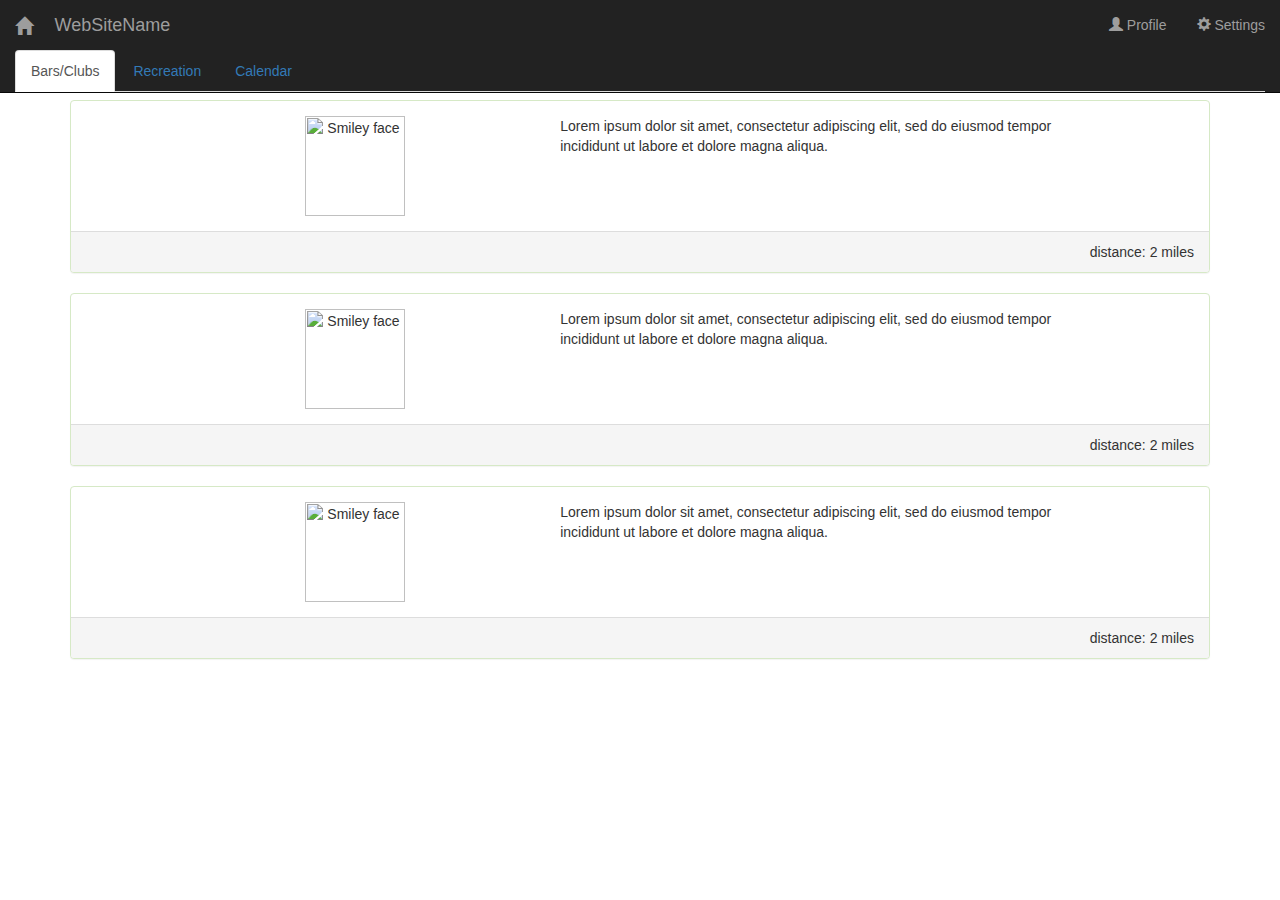
==== entertainment.html @ e4427939 "New Toolbars added and Entertainment page is done" ====
<html>

    <!-- Styling Sheets -->
    <link rel="stylesheet" href="http://maxcdn.bootstrapcdn.com/bootstrap/3.3.6/css/bootstrap.min.css">
    <link rel="stylesheet" href="style/style.css" type="text/css" media="screen">

    <!--  JavaScript includes -->
    <script src="https://ajax.googleapis.com/ajax/libs/jquery/1.12.0/jquery.min.js"></script>
    <script src="http://maxcdn.bootstrapcdn.com/bootstrap/3.3.6/js/bootstrap.min.js"></script>

<body>
    <!-- TOOLBAR -->
    <nav class="navbar navbar-inverse navbar-fixed-top">
      <div class="container-fluid">
        <div class="navbar-header">
          <button type="button" class="navbar-toggle" data-toggle="collapse" data-target="#myNavbar">
            <span class="icon-bar"></span>
            <span class="icon-bar"></span>
            <span class="icon-bar"></span>
          </button>

          <a href="index.html"><span class="col-xs-4 navbar-brand glyphicon glyphicon-home"></span></a>
          <span class="col-xs-4 text-center navbar-brand">WebSiteName</span>
        </div>

        <div class="collapse navbar-collapse" id="myNavbar">
            <ul class="nav navbar-nav navbar-right">
                <li><a href="#"><span class="glyphicon glyphicon-user"></span> Profile</a></li>
                <li><a href="#"><span class="glyphicon glyphicon-cog"></span> Settings</a></li>
            </ul>
        </div>
        <ul class="nav nav-tabs">
            <li role="presentation" class="active"><a href="#">Bars/Clubs</a></li>
            <li role="presentation"><a href="#">Recreation</a></li>
            <li role="presentation"><a href="#">Calendar</a></li>
        </ul>
      </div>
    </nav>

    <!-- Creating Every Row -->
    <div class="container">
        <!-- Panel #1 -->
        <div class="panel panel-success">
            <div class="panel-body">
                <div class="row">
                    <div class="col-xs-4 col-xs-offset-1 text-center">
                        <img src="rsc/profile.png" alt="Smiley face" height="100" width="100">
                    </div>
                    <div class="col-xs-6">
                        Lorem ipsum dolor sit amet, consectetur adipiscing elit, sed do eiusmod
                        tempor incididunt ut labore et dolore magna aliqua.
                    </div>
                </div>
            </div>
            <div class="panel-footer text-right">distance: 2 miles</div>
        </div>

        <!-- Panel #2 -->
        <div class="panel panel-success">
            <div class="panel-body">
                <div class="row">
                    <div class="col-xs-4 col-xs-offset-1 text-center">
                        <img src="rsc/profile.png" alt="Smiley face" height="100" width="100">
                    </div>
                    <div class="col-xs-6">
                        Lorem ipsum dolor sit amet, consectetur adipiscing elit, sed do eiusmod
                        tempor incididunt ut labore et dolore magna aliqua.
                    </div>
                </div>
            </div>
            <div class="panel-footer text-right">distance: 2 miles</div>
        </div>

        <!-- Panel #3 -->
        <div class="panel panel-success">
            <div class="panel-body">
                <div class="row">
                    <div class="col-xs-4 col-xs-offset-1 text-center">
                        <img src="rsc/profile.png" alt="Smiley face" height="100" width="100">
                    </div>
                    <div class="col-xs-6">
                        Lorem ipsum dolor sit amet, consectetur adipiscing elit, sed do eiusmod
                        tempor incididunt ut labore et dolore magna aliqua.
                    </div>
                </div>
            </div>
            <div class="panel-footer text-right">distance: 2 miles</div>
        </div>
    </div>

</body>
</html>
---- style/style.css ----
.butt_cont {
	text-align: center;
	margin-top: 33%;
}

.btn {
	height: 100px;
	width: 75%;
	font-size: 50px;
}

.nav.nav-center {
    margin:0;
    float:none;
}

body {
	padding-top: 100px;
}
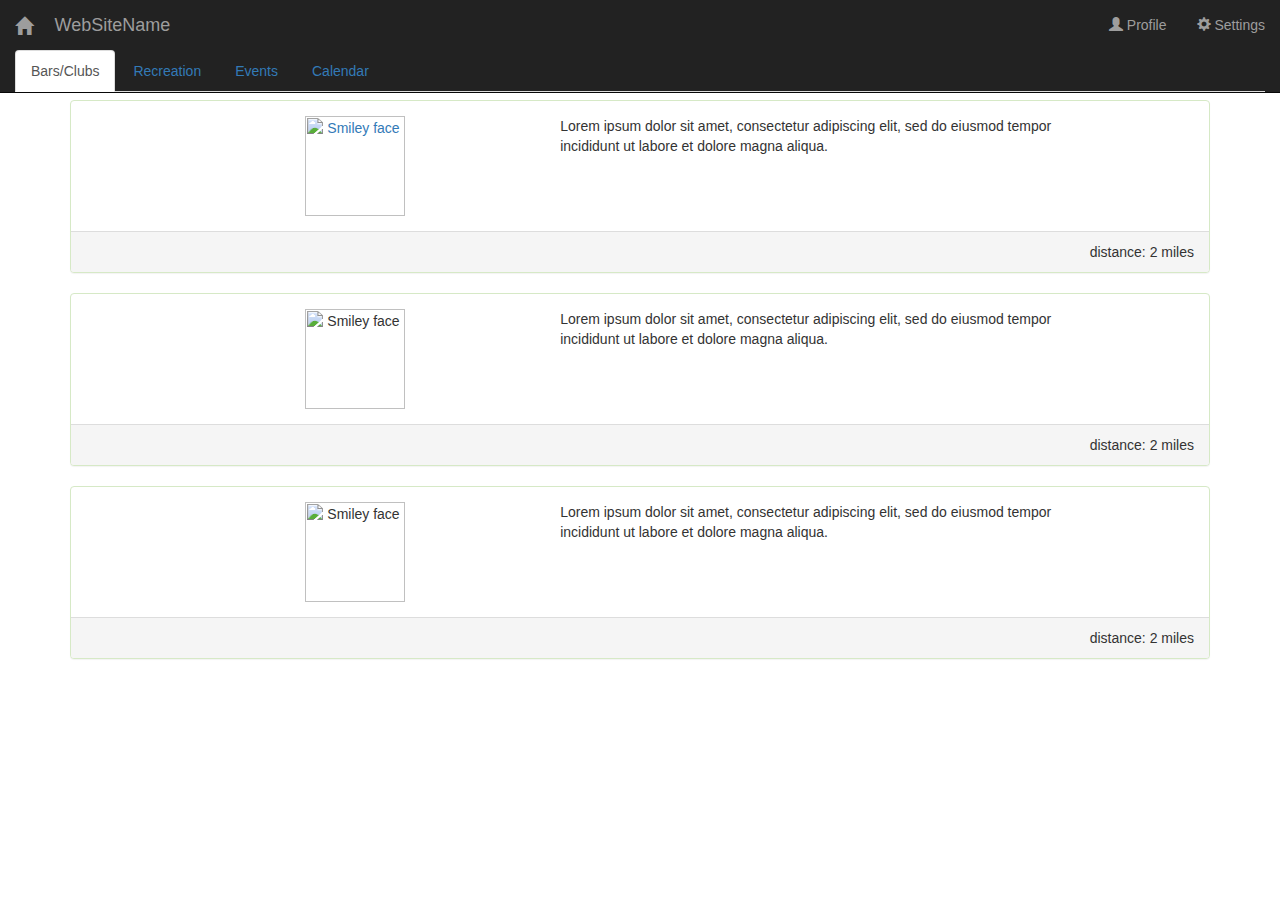
==== commit f0b7d831: "lewd" ====
--- a/entertainment.html
+++ b/entertainment.html
@@ -32,19 +32,22 @@
         <ul class="nav nav-tabs">
             <li role="presentation" class="active"><a href="#">Bars/Clubs</a></li>
             <li role="presentation"><a href="#">Recreation</a></li>
+            <li role="presentation"><a href="event.html">Events</a></li>
             <li role="presentation"><a href="#">Calendar</a></li>
         </ul>
       </div>
     </nav>
 
     <!-- Creating Every Row -->
-    <div class="container">
+    <div class="container" id="pad-ent">
         <!-- Panel #1 -->
         <div class="panel panel-success">
             <div class="panel-body">
                 <div class="row">
                     <div class="col-xs-4 col-xs-offset-1 text-center">
-                        <img src="rsc/profile.png" alt="Smiley face" height="100" width="100">
+                        <a href="restaurant.html">
+                            <img src="rsc/profile.png" alt="Smiley face" height="100" width="100" class="img">
+                        </a>
                     </div>
                     <div class="col-xs-6">
                         Lorem ipsum dolor sit amet, consectetur adipiscing elit, sed do eiusmod
@@ -60,7 +63,7 @@
             <div class="panel-body">
                 <div class="row">
                     <div class="col-xs-4 col-xs-offset-1 text-center">
-                        <img src="rsc/profile.png" alt="Smiley face" height="100" width="100">
+                        <img src="rsc/profile.png" alt="Smiley face" height="100" width="100" class="img">
                     </div>
                     <div class="col-xs-6">
                         Lorem ipsum dolor sit amet, consectetur adipiscing elit, sed do eiusmod
@@ -76,7 +79,7 @@
             <div class="panel-body">
                 <div class="row">
                     <div class="col-xs-4 col-xs-offset-1 text-center">
-                        <img src="rsc/profile.png" alt="Smiley face" height="100" width="100">
+                        <img src="rsc/profile.png" alt="Smiley face" height="100" width="100" class="img">
                     </div>
                     <div class="col-xs-6">
                         Lorem ipsum dolor sit amet, consectetur adipiscing elit, sed do eiusmod
--- a/style/style.css
+++ b/style/style.css
@@ -9,11 +9,39 @@
 	font-size: 50px;
 }
 
+#back {
+	margin-top: 7%;
+	height: 3%;
+	width: 10%;
+	font-size: 20px;
+}
+
+.heading-tit {
+	text-align: center;
+}
+
+.minipic {
+	width: 100%;
+}
+
+.img {
+	max-width:100%;
+	max-height:100%;
+}
+
 .nav.nav-center {
     margin:0;
     float:none;
 }
 
-body {
+#pad-ho {
+	padding-top: 50px;
+}
+
+#pad-main {
+	padding-top: 75px;
+}
+
+#pad-ent {
 	padding-top: 100px;
-}
+}